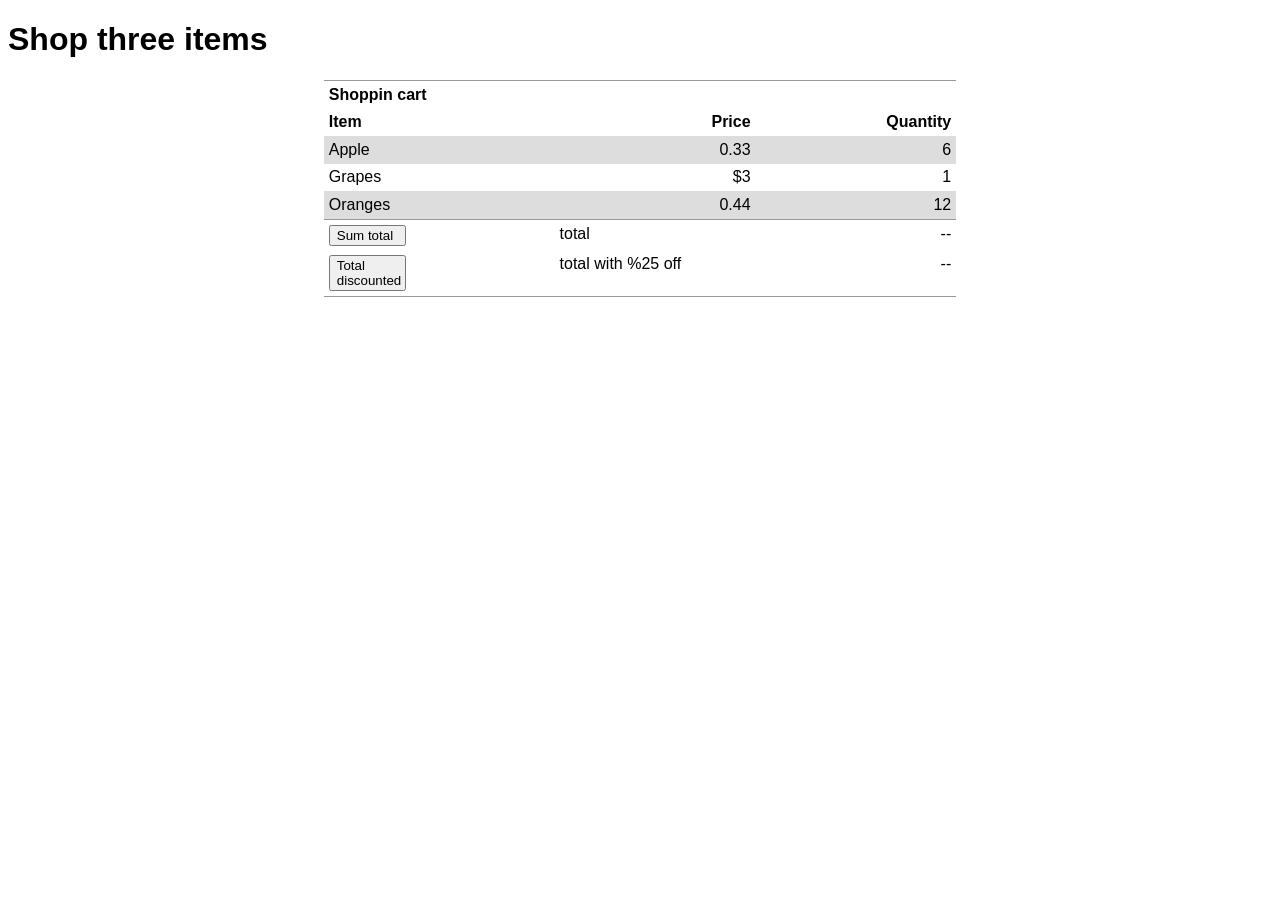
==== shop1.html @ 32f0bbca "week4.4" ====
<!DOCTYPE html>
<html>
<head>
    <title>TypeScript shooping list</title>
    <script type="module" src="./shop1.ts"></script>
    <link rel="stylesheet" href="shop1.css"></link>
</head>

<body>
    <h1>Shop three items</h1>
     <table>
        <thead>
            <tr>
                <th scope = "row"> Shoppin cart</th>
            </tr>
            <tr>
                <th>Item</th>
                <th name = "UnitPrice">Price</th>
                <th name = "Quantity">Quantity</th>
            </tr>
        </thead>
        <tbody>
            <tr>
                <td>Apple</td>
                <td>0.33</td>
                <td>6</td>
            </tr>
            <tr>
                <td>Grapes</td>
                <td>$3</td>
                <td>1</td>
            </tr>
            <tr>
                <td>Oranges</td>
                <td>0.44</td>
                <td>12</td>
            </tr>
        </tbody>
        <tfoot>
            <tr>
                <td><button id = "Calculate-total">Sum total</button></td>
                <td>total</td>
                <td id="Payment">--</td>
                </tr>
                <tr>
                <td><button id = "Calculate-discount">Total discounted</button></td>
                <td>total with %25 off</td>
                <td id="discounted">--</td>
                </tr>
            </tfoot>



     </table>



</body>
</html>
---- shop1.css ----
html{
    font-family: "Arial" , "Helvetica", "sans-serif";
}
table{
  table-layout: fixed;
  width: 50%;
  margin: 10px auto;
  border-collapse: collapse;
  border-top: 1px solid #999999;
  border-bottom: 1px solid #999999;
}

th,
td {
    padding: 0.6em;

}
tr :nth-child(1),
tr :nth-child(4) {
  text-align: left;
  width: 35%;
}
tr :nth-child(2),
tr :nth-child(3) {
  text-align: right;
  width: 25%;
}
tfoot tr :nth-child(1), 
tfoot tr :nth-child(2){
  text-align: left;
}

tfoot tr :nth-child(3) {
  text-align: right;
}

th,
td {
  vertical-align: top;
  padding: 0.3em;
}

tfoot {
  border-top: 1px solid #999999;
}
tbody tr:nth-child(odd) {
  background-color: #dddddd;
}
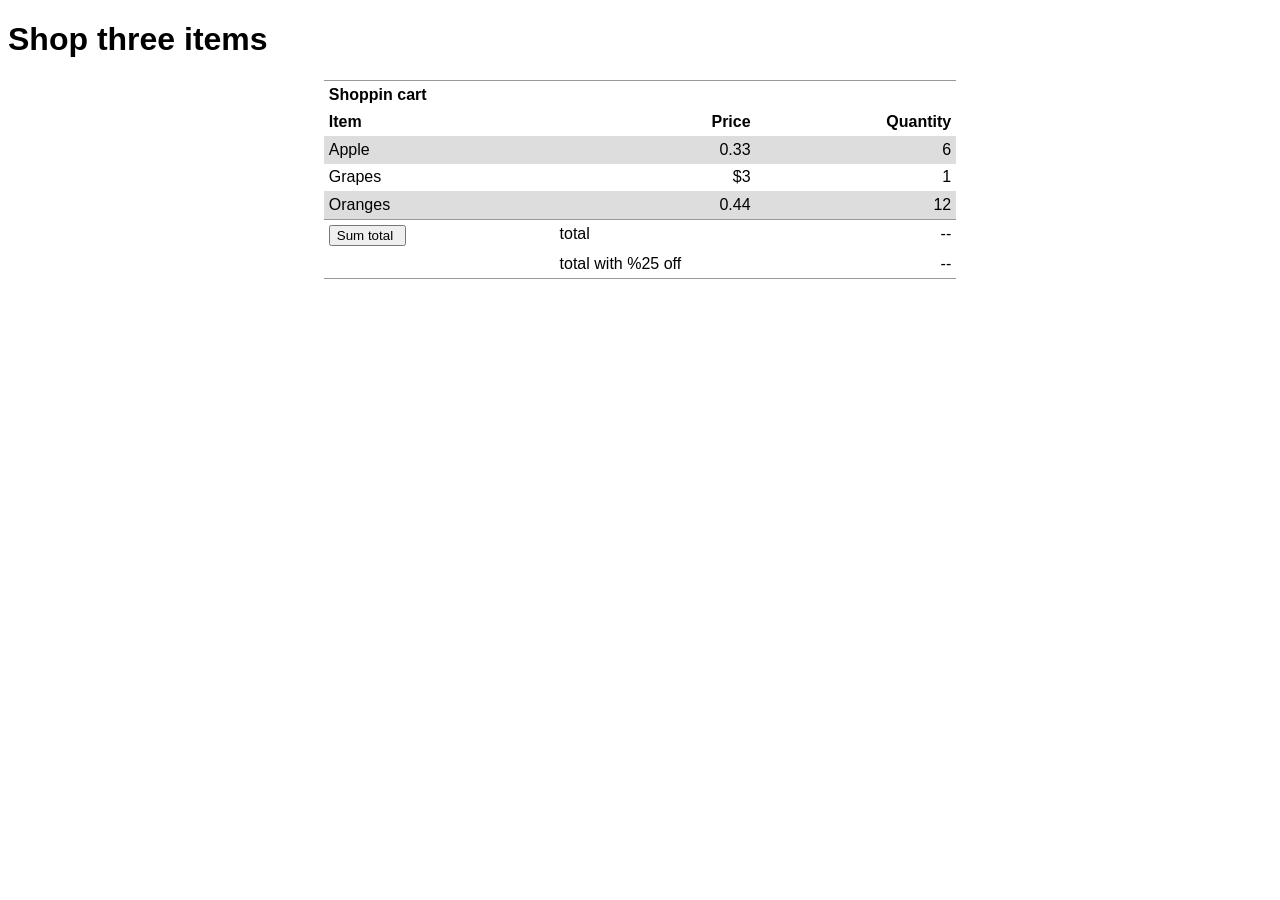
==== commit a97ce4a3: "week4.5" ====
--- a/shop1.html
+++ b/shop1.html
@@ -22,18 +22,18 @@
         <tbody>
             <tr>
                 <td>Apple</td>
-                <td>0.33</td>
-                <td>6</td>
+                <td name = "UnitPrice">0.33</td>
+                <td name = "Quantity">6</td>
             </tr>
             <tr>
                 <td>Grapes</td>
-                <td>$3</td>
-                <td>1</td>
+                <td name = "UnitPrice">$3</td>
+                <td name = "Quantity">1</td>
             </tr>
             <tr>
                 <td>Oranges</td>
-                <td>0.44</td>
-                <td>12</td>
+                <td name = "UnitPrice">0.44</td>
+                <td name = "Quantity">12</td>
             </tr>
         </tbody>
         <tfoot>
@@ -43,7 +43,7 @@
                 <td id="Payment">--</td>
                 </tr>
                 <tr>
-                <td><button id = "Calculate-discount">Total discounted</button></td>
+                <td>&nbsp;</td>
                 <td>total with %25 off</td>
                 <td id="discounted">--</td>
                 </tr>
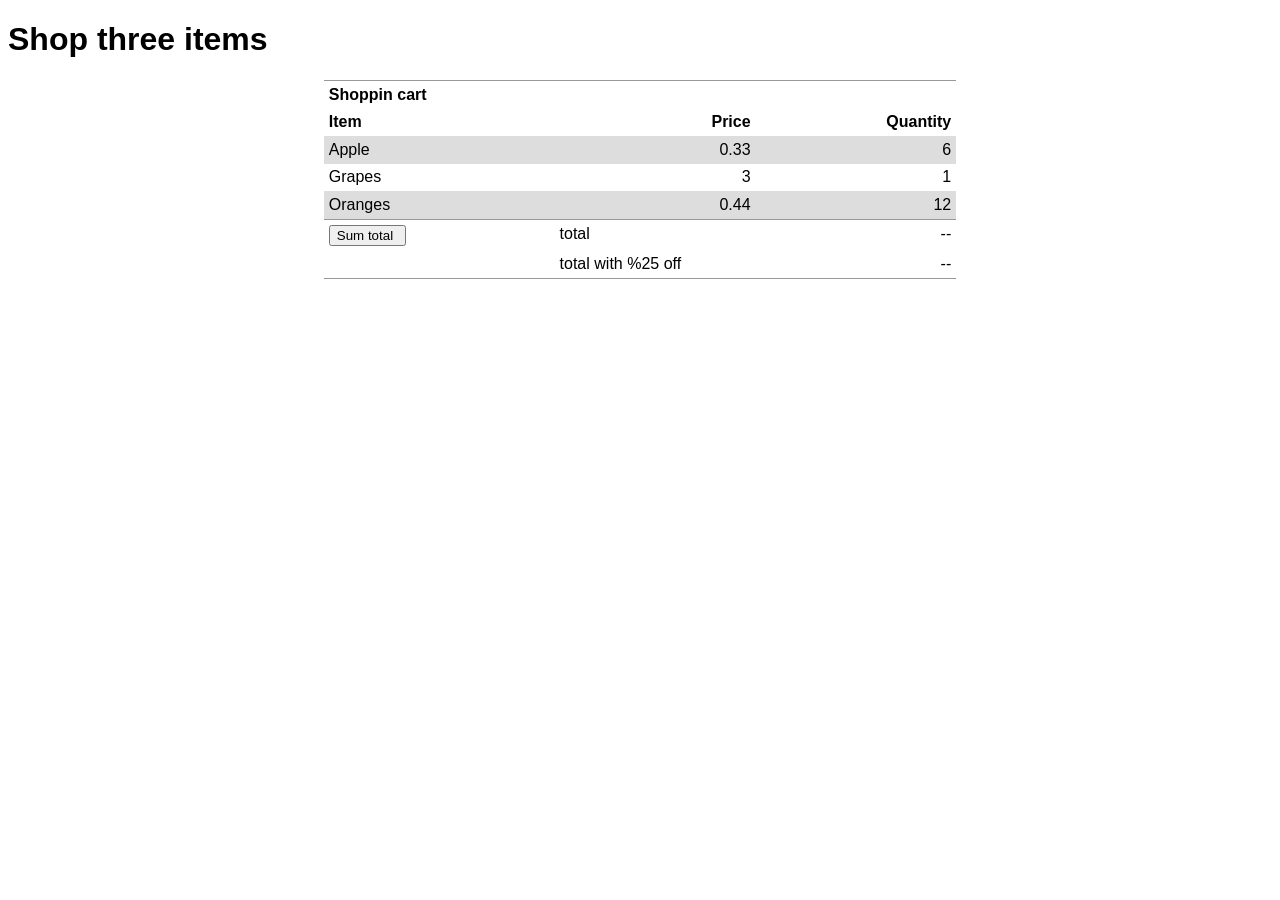
==== commit 96a7fcd6: "week4.6" ====
--- a/shop1.html
+++ b/shop1.html
@@ -15,8 +15,8 @@
             </tr>
             <tr>
                 <th>Item</th>
-                <th name = "UnitPrice">Price</th>
-                <th name = "Quantity">Quantity</th>
+                <th>Price</th>
+                <th>Quantity</th>
             </tr>
         </thead>
         <tbody>
@@ -27,7 +27,7 @@
             </tr>
             <tr>
                 <td>Grapes</td>
-                <td name = "UnitPrice">$3</td>
+                <td name = "UnitPrice">3</td>
                 <td name = "Quantity">1</td>
             </tr>
             <tr>
